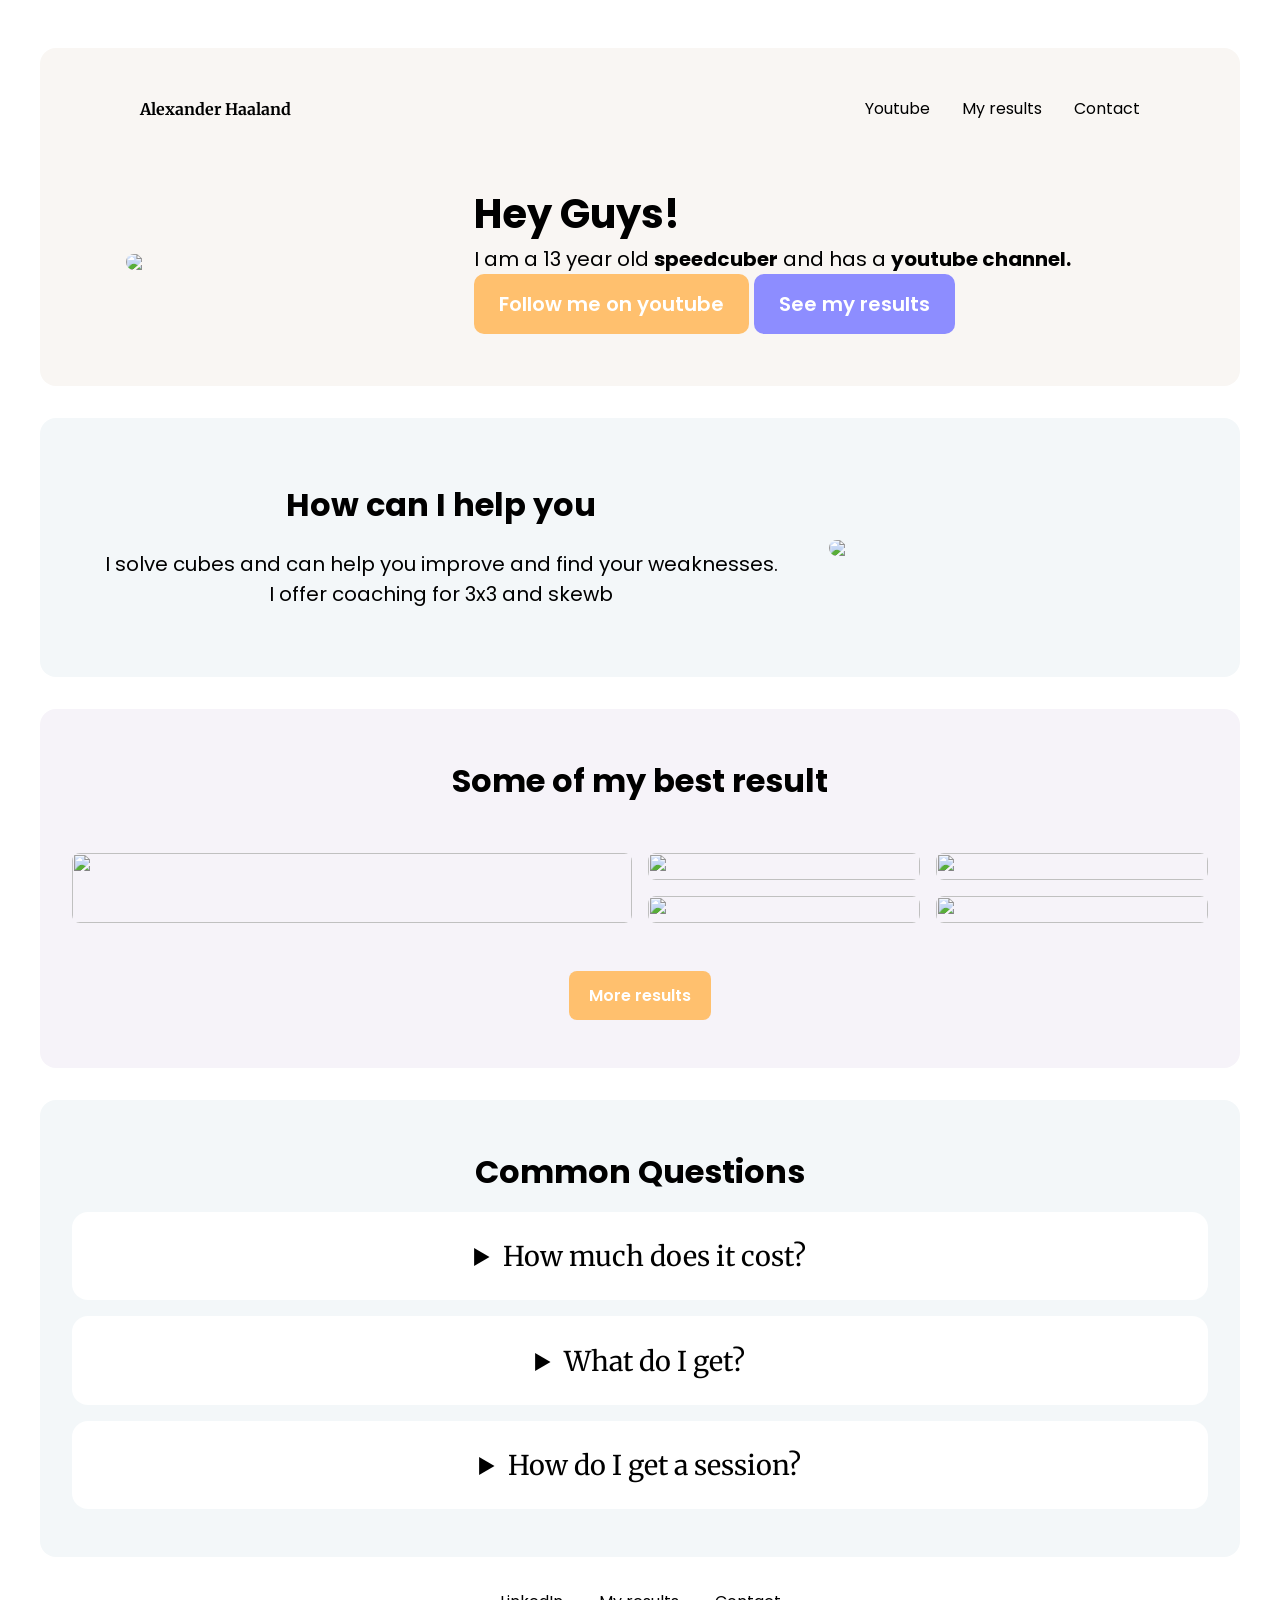
==== index.html @ 994739c8 "Update and rename website.html to index.html" ====
<!DOCTYPE html>
<html lang="en">
<head>
    <meta charset="UTF-8">
    <meta name="viewport" content="width=device-width, initial-scale=1.0">
    <title>Alexander Haaland</title>
    <link rel="stylesheet" href="style.css">
</head>
<body>
    <header>
        <nav>
            <ul>
                <li><a href="website.html">Alexander Haaland</a></li>
                <li><a href="https://www.youtube.com/@AlexCube12">Youtube</a></li>
                <li><a href="#my-work">My results</a></li>
                <li><a href="mailto:alexanderhaal12@gmail.com">Contact</a></li>
            </ul>
        </nav>
        <di class="flex-container">
            <img src="/images/wcapicture.jpg" hieght="400px" width="300px">
            <div class="text-container">
                <h1>Hey Guys!</h1>
                <p>I am a 13 year old <strong>speedcuber</strong> and has a <strong>youtube channel.</strong></p>
                <a href="https://www.youtube.com/@AlexCube12" class="cta-button">Follow me on youtube</a>
                <a href="#my-work" class="cta-button secondary">See my results</a>
            </div>
        </div>
        
    </header>

    <section>
        <div class="flex-container">
            <div class="text-container">
                <h2>How can I help you</h2>
                <p>I solve cubes and can help you improve and find your weaknesses. I offer coaching for 3x3 and skewb</p>
            </div>
            <img width="350" src="/images/lastned.png">
        </div>
    </section>

    <section id="my-work">
        <h2>Some of my best result</h2>
        <div class="grid-container">
            <img style="grid-area: img-1" src="/images/ChatGPT Image 8. mars 2026, 16_14_17.png">
            <img style="grid-area: img-2" src="/images/ChatGPT Image 8. mars 2026, 16_14_06.png">
            <img style="grid-area: img-3" src="/images/ChatGPT Image 8. mars 2026, 16_14_08.png">
            <img style="grid-area: img-5" src="/images/ChatGPT Image 8. mars 2026, 16_14_11.png">
            <img style="grid-area: img-4" src="/images/ChatGPT Image 8. mars 2026, 16_13_59.png">
        </div>
        <a href="https://www.worldcubeassociation.org/persons/2023HAAL01" class="cta-button">More results</a>
     </section>

     <section>
        <h2>Common Questions</h2>
        <details>
            <summary>How much does it cost?</summary>
            <p>For 3x3 it costs 10$ for a 30 minute session and 18$ for a 60 minute section. For skewb it cost 8$ for a 30 minute session and 15$ for a 60 minute session.</p>
        </details>
        <details>
            <summary>What do I get?</summary>
            <p>You get 30 or 60 minutes where we talk, find your weaknesses and streengts and togheter we make a training plan so you can improve and reach your goal.</p>
        </details>
        <details>
            <summary>How do I get a session?</summary>
            <p>Just send a email to me at alexanderhaal12@gmail.com, then we agree on when do it and then you can pay.</p>
        </details>
     </section>
     <footer>
        <a href="">LinkedIn</a>
        <a href="#my-work">My results</a>
        <a href="mailto:alexanderhaal12@gmail.com">Contact</a>
     </footer>
    
</body>
</html>
---- style.css ----
@import url('https://fonts.googleapis.com/css2?family=Merriweather:ital,opsz,wght@0,18..144,300..900;1,18..144,300..900&display=swap');
@import url('https://fonts.googleapis.com/css2?family=Merriweather:ital,opsz,wght@0,18..144,300..900;1,18..144,300..900&family=Poppins:ital,wght@0,100;0,200;0,300;0,400;0,500;0,600;0,700;0,800;0,900;1,100;1,200;1,300;1,400;1,500;1,600;1,700;1,800;1,900&display=swap');

:root {
    --base-color: #ffffff;
    --text-color: #000000;
    --primary-color: #ffc06e;
    --secondary-color: #8D8DFF;
    --color-1: #F9F6F3;
    --color-2: #F3F7F9;
    --color-3: #F6F3F9;
}

* {
    margin: 0;
    padding: 0;
    box-sizing: border-box;
}

html {
    font-family: poppins, 'Segoe UI', Tahoma, Geneva, Verdana, sans-serif;
    color: var(--text-color);
}

body {
    padding: 1em;
    background-color: var(--base-color);
}

h1, h2, h3 {
    font-family: Merrieather, poppins, 'Segoe UI', Tahoma, Geneva, Verdana, sans-serif
}

nav {
    margin: 1em auto 3em auto;
    width: min(1000px, 100%);
}

nav ul {
    display: flex;
    align-items: center;
    list-style-type: none;
    gap: 2em;
}

nav li:first-child {
    margin-right: auto;
    font-family: Merriweather, poppins;
    font-weight: bold;
}

nav a {
    text-decoration: none;
    color: var(--text-color);
}

nav a:hover {
    text-decoration: underline;
}

header, section {
    margin: 2em auto;
    width: min(75em, 100%);
    background-color: var(--color-1);
    padding: min(2em, 15%);
    border-radius: 1em;
}

.flex-container {
    display: flex;
    justify-content: center;
    align-items: center;
    flex-wrap: wrap;
    gap: 3em;
}

header img {
    max-width: 100%;
    border-radius: 1em;
    object-fit: cover;
    object-position: bottom;
}

.text-container {
    flex: 0 1 34em;
}

h1 {
    font-size: 2.5rem;
}

.text-container {
    margin: .75em 0 1em 0;
    font-size: 1.25rem;
}

.cta-button {
    display: inline-block;
    text-decoration: none;
    color:white;
    background-color: var(--primary-color);
    padding: .75em 1.25em;
    border-radius: .5em;
    font-weight: 600;
}

.secondary {
    background-color: var(--secondary-color);
}

section {
    padding: 3em min(2em, 15%);
    background-color: var(--color-2);
    text-align: center;
}

h2 {
    font-size: 2rem;
}

section p {
    margin-top: 1em;
    font-size: 1.25rem;
}

section img {
    border-radius: 10px;
}
 
section#my-work {
    background-color: var(--color-3);
}

.grid-container {
    margin-top: 3em;
    margin-bottom: 3em;
    display: grid;
    width: 100%;
    grid-template-columns: repeat(4, 1fr);
    grid-template-rows: 1fr 1fr;
    grid-template-areas: 
    "img-1 img-1 img-2 img-3"
    "img-1 img-1 img-4 img-5";
    gap: 1em;
}

.grid-container img {
    height: 100%;
    width: 100%;
    border-radius: .5em;
    transition: 100ms ease;
}

.grid-container img:hover {
    scale: 1.05;
}

details {
    margin-top: 1em;
    background-color: var(--base-color);
    border-radius: 1em;
}
details summary {
    padding: 1em;
    font-size: 1.7rem;
    font-family: Merriweather, Poppins, 'Segoe UI', Tahoma, Geneva, Verdana, sans-serif;
}

details p {
    padding: 0 2em 2em 2em;
}

footer {
    padding-bottom: 1.em;
    text-align: center;
}

footer a {
    margin: 0 1em;
    text-decoration: none;
    color: var(--text-color);
}

footer a:hover {
    text-decoration: underline;
}

@media(max-width: 988px){
    header {
        text-align: center;
    }

    header .text-container {
        padding-top: 0;
    }
}

@media(max-width: 640px) {
    nav li {
        display: none;
    }

    nav li:first-child,
    nav li:last-child {
        display: block;
    }

    header {
    margin-top: 0;
    }

    .cta-button {
        margin-top: .5em;
        width: 100%;
    }

    .grid-container {
        display: flex;
        flex-direction: column;
    }

    .text-container p {
        font-size: 1rem;
    }

    h2 {
        font-size: 1.5rem;
    }
}
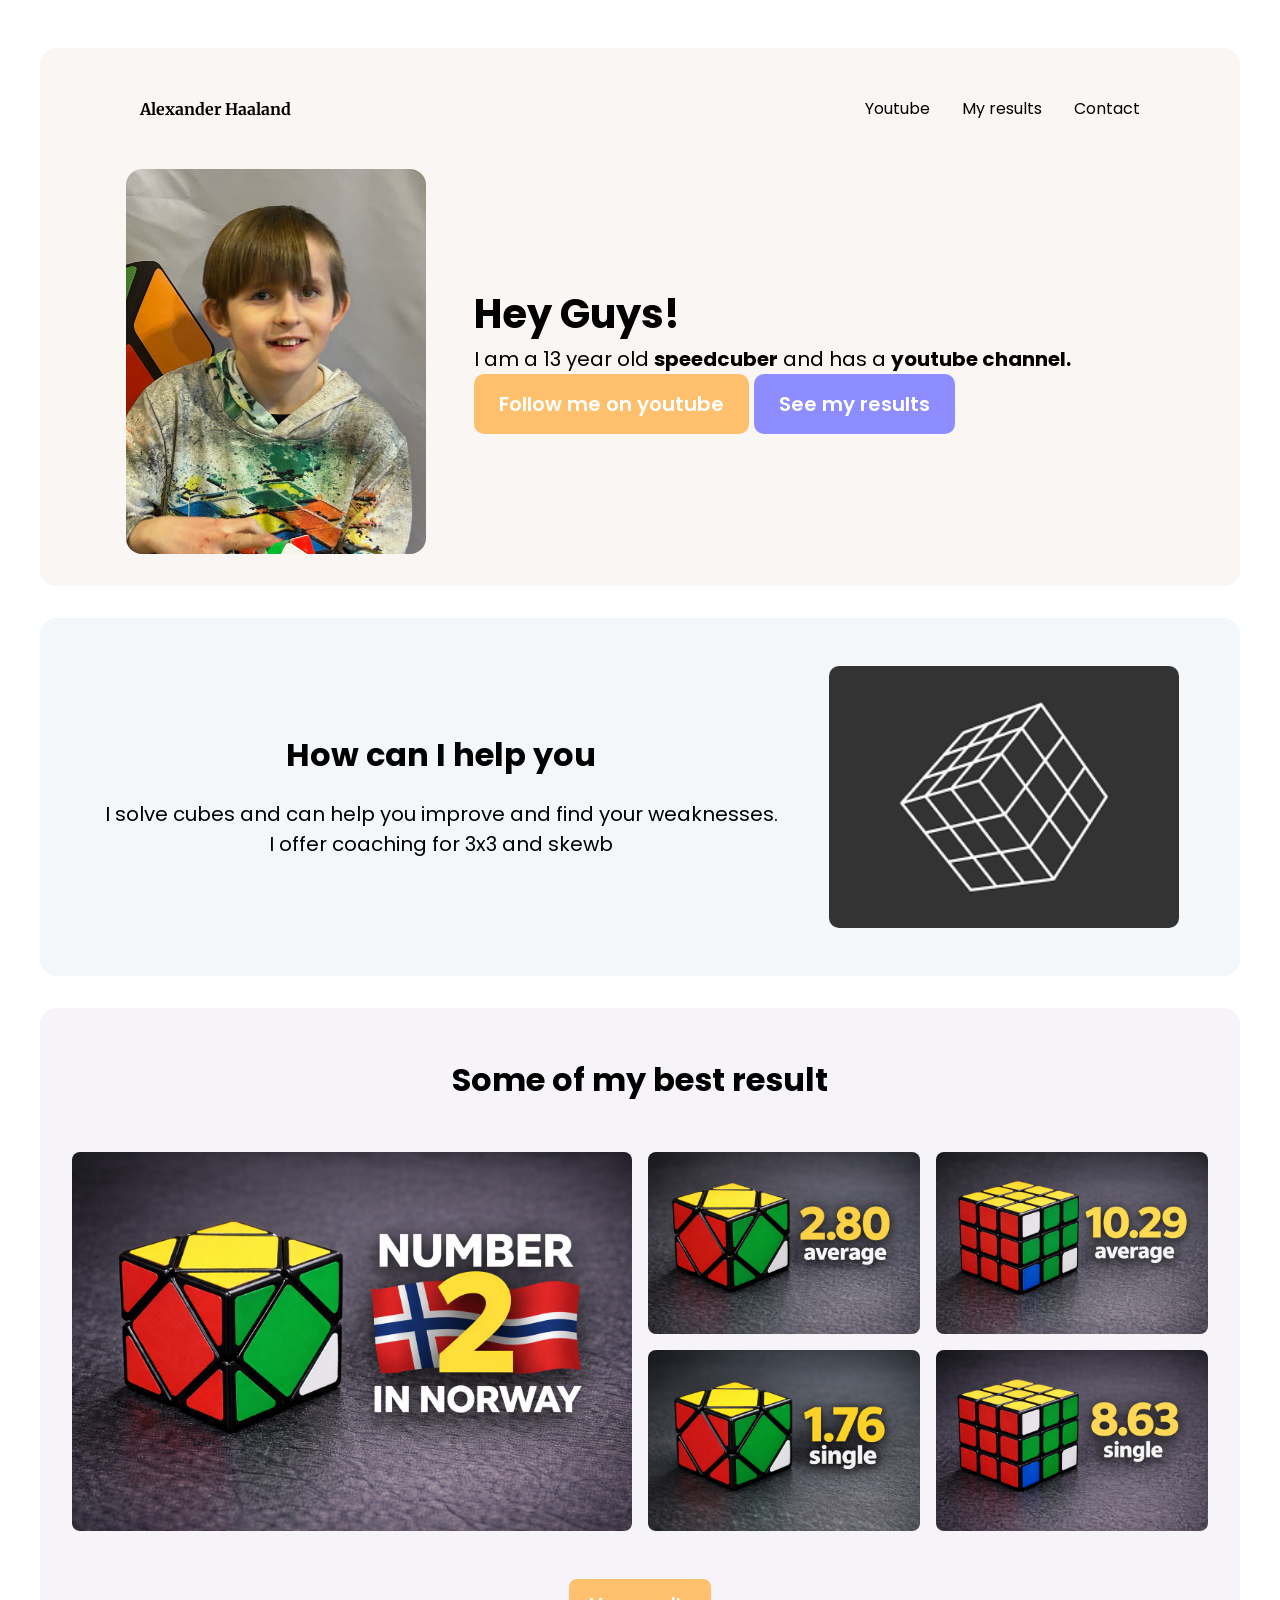
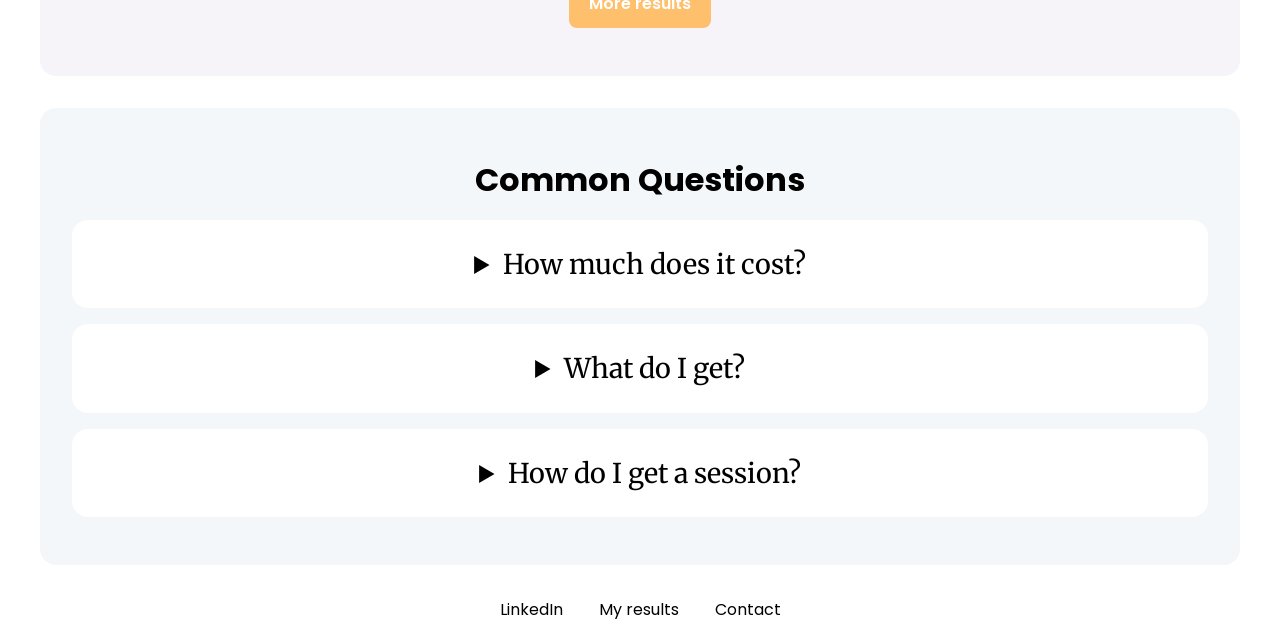
==== commit 6bf18833: "Update index.html" ====
--- a/index.html
+++ b/index.html
@@ -17,7 +17,7 @@
             </ul>
         </nav>
         <di class="flex-container">
-            <img src="/images/wcapicture.jpg" hieght="400px" width="300px">
+            <img src="wcapicture.jpg" hieght="400px" width="300px">
             <div class="text-container">
                 <h1>Hey Guys!</h1>
                 <p>I am a 13 year old <strong>speedcuber</strong> and has a <strong>youtube channel.</strong></p>
@@ -34,18 +34,18 @@
                 <h2>How can I help you</h2>
                 <p>I solve cubes and can help you improve and find your weaknesses. I offer coaching for 3x3 and skewb</p>
             </div>
-            <img width="350" src="/images/lastned.png">
+            <img width="350" src="lastned.png">
         </div>
     </section>
 
     <section id="my-work">
         <h2>Some of my best result</h2>
         <div class="grid-container">
-            <img style="grid-area: img-1" src="/images/ChatGPT Image 8. mars 2026, 16_14_17.png">
-            <img style="grid-area: img-2" src="/images/ChatGPT Image 8. mars 2026, 16_14_06.png">
-            <img style="grid-area: img-3" src="/images/ChatGPT Image 8. mars 2026, 16_14_08.png">
-            <img style="grid-area: img-5" src="/images/ChatGPT Image 8. mars 2026, 16_14_11.png">
-            <img style="grid-area: img-4" src="/images/ChatGPT Image 8. mars 2026, 16_13_59.png">
+            <img style="grid-area: img-1" src="ChatGPT Image 8. mars 2026, 16_14_17.png">
+            <img style="grid-area: img-2" src="ChatGPT Image 8. mars 2026, 16_14_06.png">
+            <img style="grid-area: img-3" src="ChatGPT Image 8. mars 2026, 16_14_08.png">
+            <img style="grid-area: img-5" src="ChatGPT Image 8. mars 2026, 16_14_11.png">
+            <img style="grid-area: img-4" src="ChatGPT Image 8. mars 2026, 16_13_59.png">
         </div>
         <a href="https://www.worldcubeassociation.org/persons/2023HAAL01" class="cta-button">More results</a>
      </section>
@@ -73,3 +73,4 @@
     
 </body>
 </html>
+
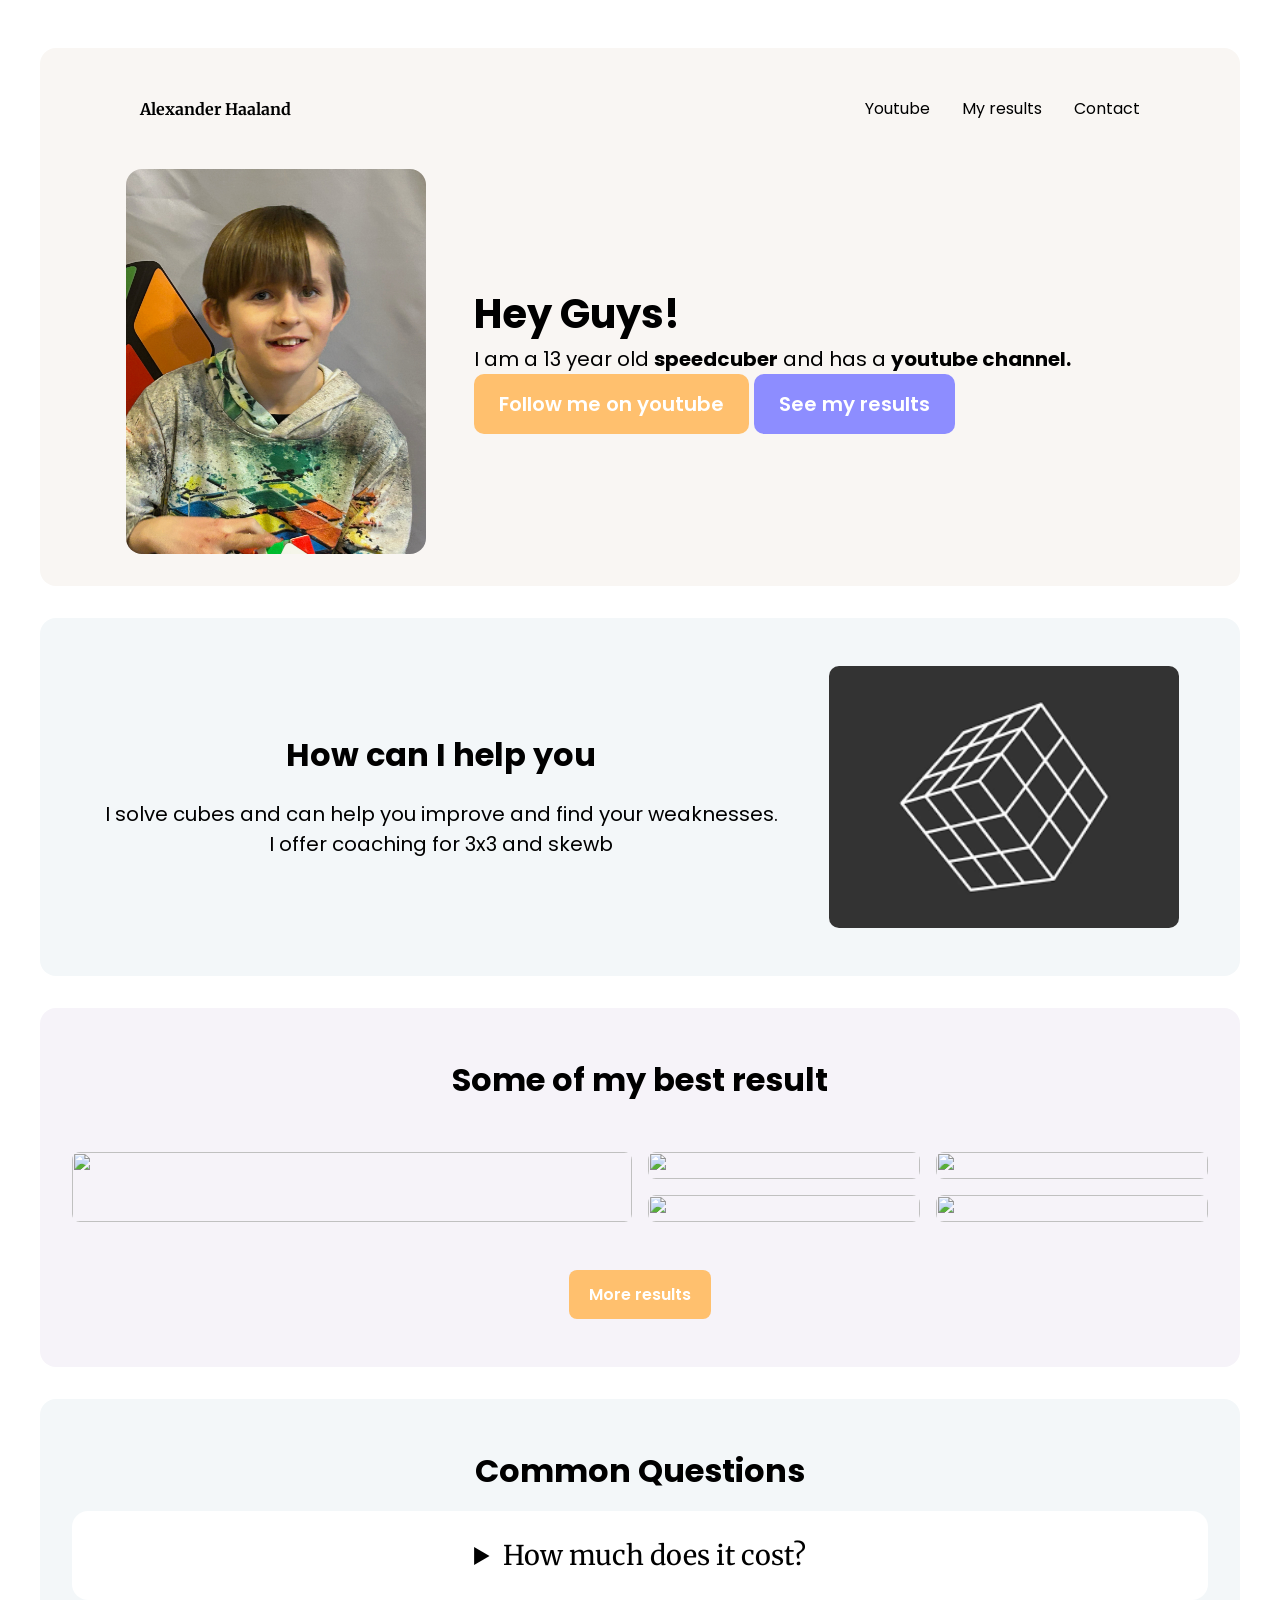
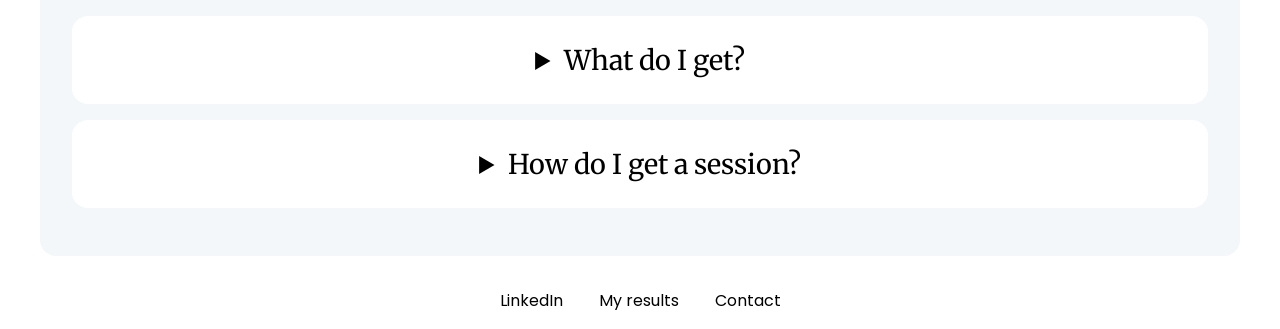
==== commit 4addd862: "Update index.html" ====
--- a/index.html
+++ b/index.html
@@ -41,11 +41,11 @@
     <section id="my-work">
         <h2>Some of my best result</h2>
         <div class="grid-container">
-            <img style="grid-area: img-1" src="ChatGPT Image 8. mars 2026, 16_14_17.png">
-            <img style="grid-area: img-2" src="ChatGPT Image 8. mars 2026, 16_14_06.png">
-            <img style="grid-area: img-3" src="ChatGPT Image 8. mars 2026, 16_14_08.png">
-            <img style="grid-area: img-5" src="ChatGPT Image 8. mars 2026, 16_14_11.png">
-            <img style="grid-area: img-4" src="ChatGPT Image 8. mars 2026, 16_13_59.png">
+            <img style="grid-area: img-1" src="176.png">
+            <img style="grid-area: img-2" src="280.png">
+            <img style="grid-area: img-3" src="1029.png">
+            <img style="grid-area: img-5" src="863.png">
+            <img style="grid-area: img-4" src="2.png">
         </div>
         <a href="https://www.worldcubeassociation.org/persons/2023HAAL01" class="cta-button">More results</a>
      </section>
@@ -74,3 +74,4 @@
 </body>
 </html>
 
+
